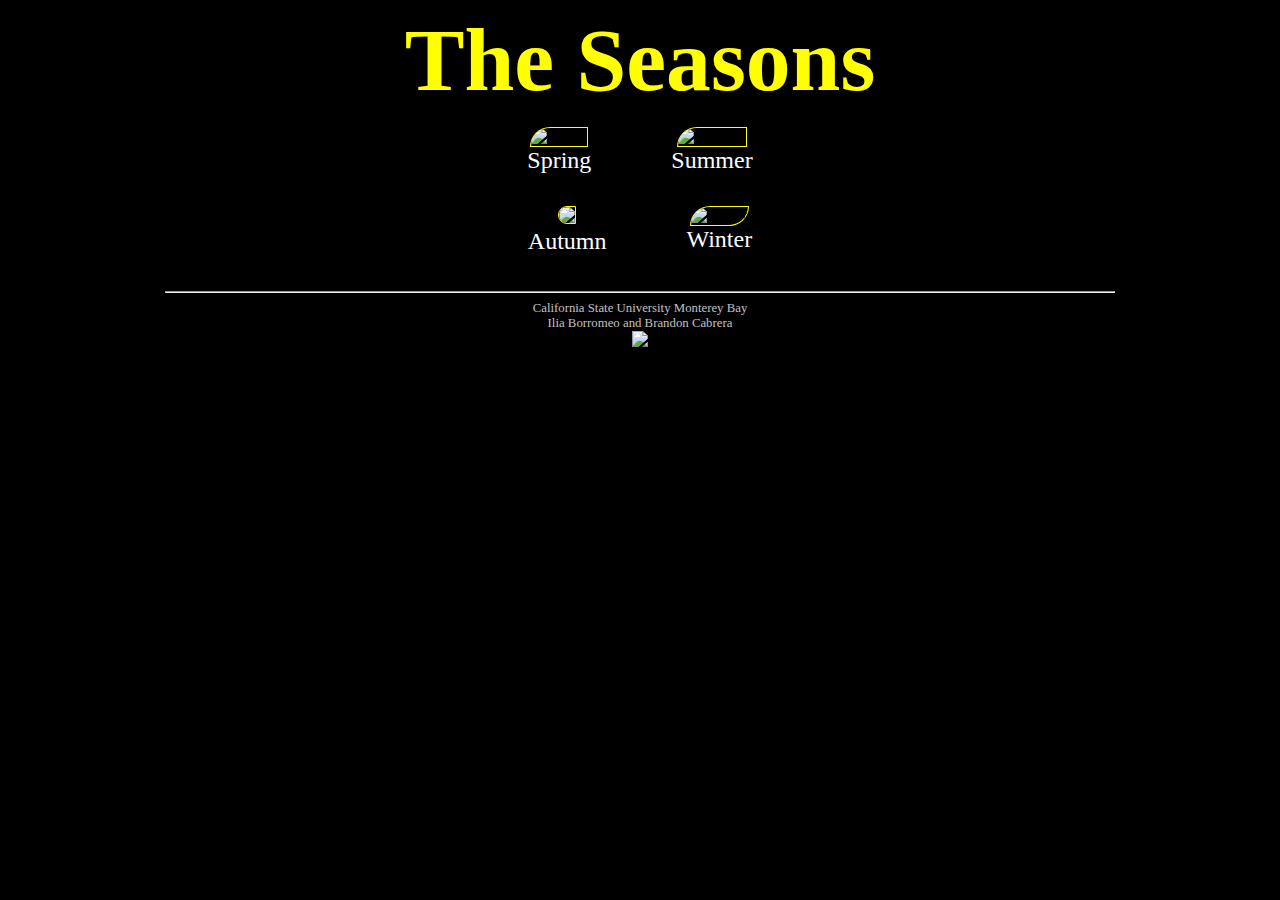
==== Index.html @ c96ecf76 "Add files via upload" ====
<!DOCTYPE html>
<html>
    <head>
        <title> The Seasons </title>
        <meta charset="utf-8" />
		<link href="seasons.css" rel= "stylesheet">
		
    </head>
    
    <body>
        
        <header>
            <h1>The Seasons</h1>
        </header>
        
        <main>

            <!--first row-->
            <div>
                <figure>
                    <img id="spring" src="img/Nice Roses .png" alt= "spring"/>
                    <figcaption>
                        Spring
                    </figcaption>
                </figure>
                <figure>
                    <img src="img/Flower Field.png" alt= "summer"/>
                    <figcaption>
                        Summer
                    </figcaption>
                </figure>
                
            </div>
            
            <!--second row-->
            <div>
                
                <figure>
                    <img id="fall" src="img/Autumn Walkway.png"/>
                    <figcaption>
                        Autumn
                    </figcaption>
                </figure>
    
                <figure>
                    <img id="winter" src= "img/Ice Mountain Range.png" alt= "winter"/>
                    <figcaption>
                        Winter
                    </figcaption>
                </figure>
 
            </div>
            
        </main>
        
        <hr>
        
        <footer>
            California State University Monterey Bay <br>
			Ilia Borromeo and Brandon Cabrera
            <br><img id="mbLogo"src="https://csumb.space/cst/336/midterm/csumb/img/csumb_logo.png">
			
        </footer>

    </body>
</html>

<!doctype html>
<html>
<head>
<meta charset="UTF-8">
<title>Untitled Document</title>
</head>

<body>
</body>
</html>
---- seasons.css ----
@charset "UTF-8";
/* CSS Document */

body {
		background-color: black
			}
		header h1 {
			color: yellow; text-align: center; font-family: 'Pacifico', cursive; font-size:max(2vw, 7vw); margin:0 auto;
		}
		main div {
			display:flex; justify-content:center
		}
		main div figure {
			text-align: center
		}
		main div figure img {
			border-top-left-radius:25px; 
			border:1px solid yellow;
			width:100%;
			height:auto;
		}
		figcaption {
			color: white;
			font-size: 1.5em;
		}
		figure {
			text-align: center;
		}
		#spring {
			border-top-left-radius:25px; 
			border:1px solid yellow; ; 
			width:100%; 
			height:auto;
		}
		div {
			display:flex; 
			justify-content:center;
		}
		#summer {
			border-top-right-radius:25px; 
			border:1px solid yellow; 
			width:100%; 
			height:auto;
}
		#fall {
			border-bottom-left-radius:25px; 
			border:1px solid yellow; 
			width:100%; 
			height:auto;
		}
		#winter {
			border-bottom-right-radius:25px; 
			border:1px solid yellow; 
			width:100%; 
			height:auto;
		}
		hr {
			width:75%; margin-top:20px
		}
		footer {
			font-size:.8em; color:silver;text-align:center; top-padding:10px;
		}
		#mbLogo {
			width:100px
		}

/* CSS Document */
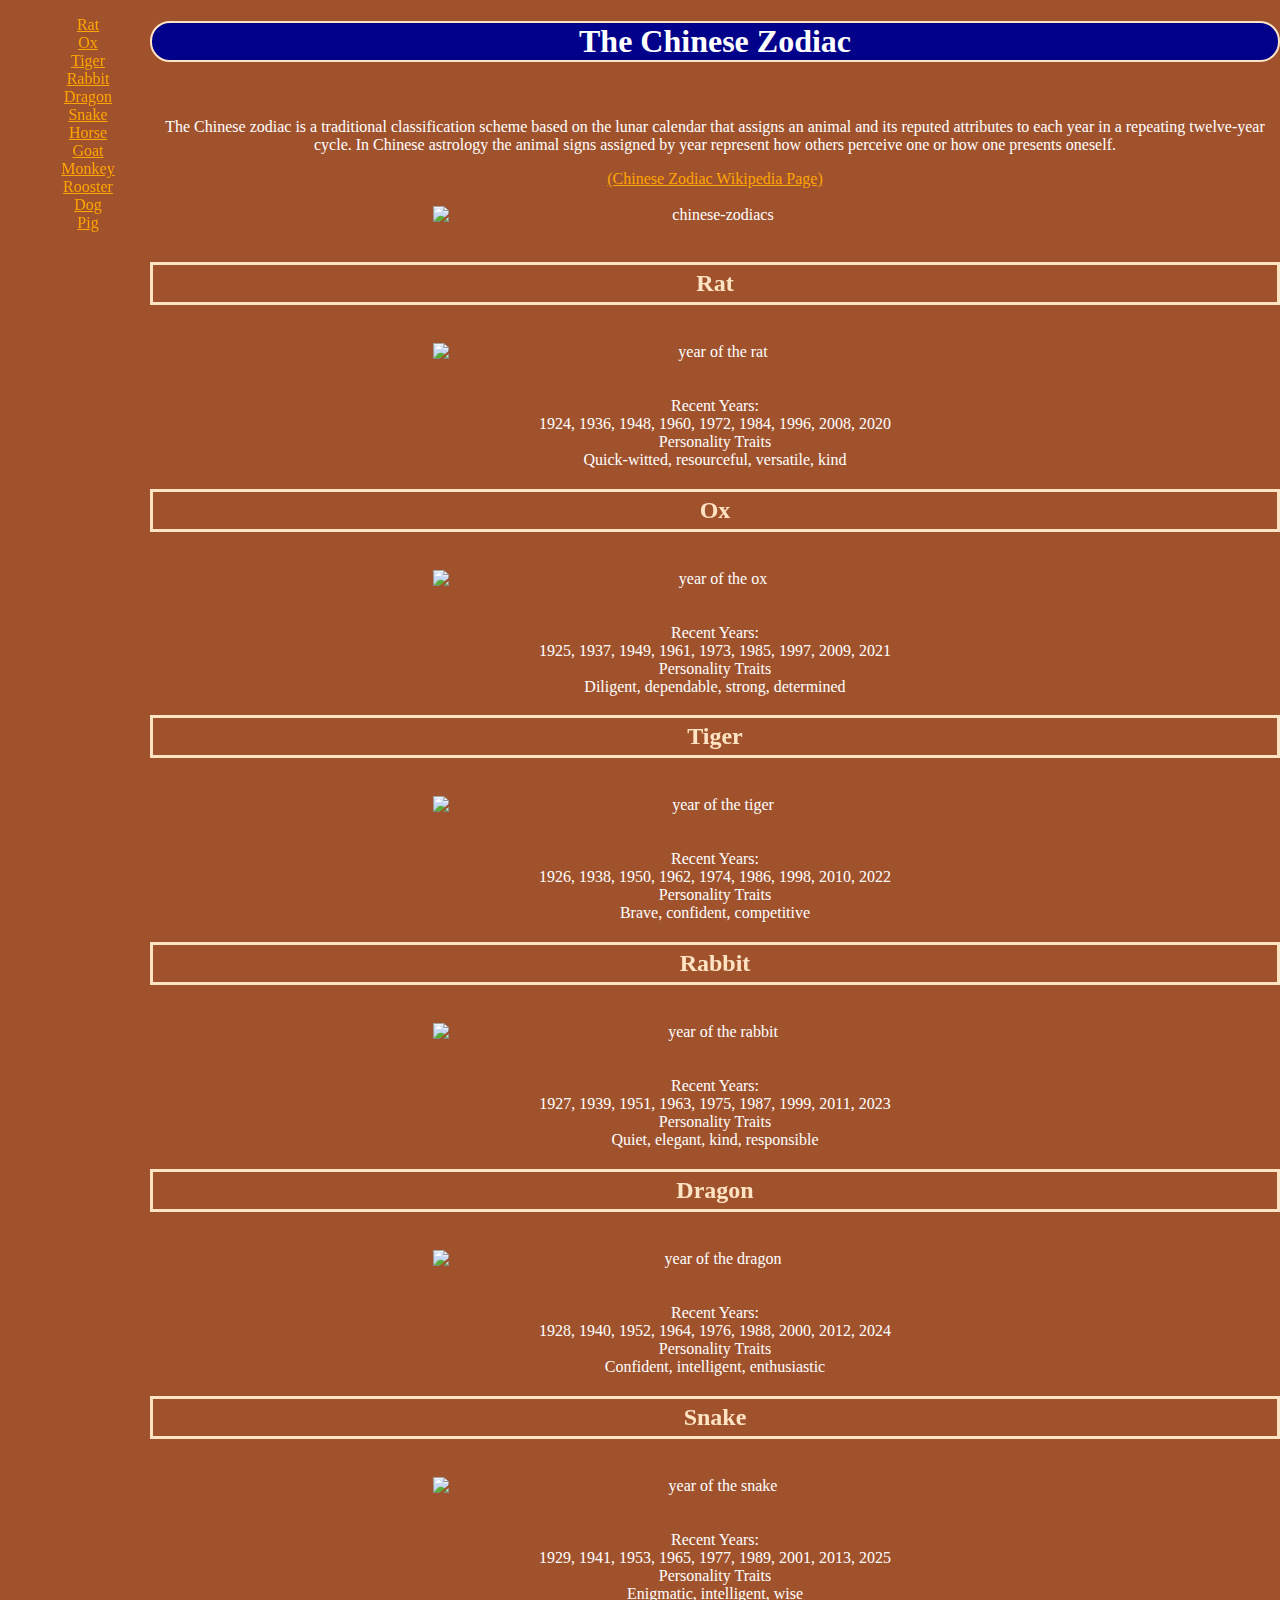
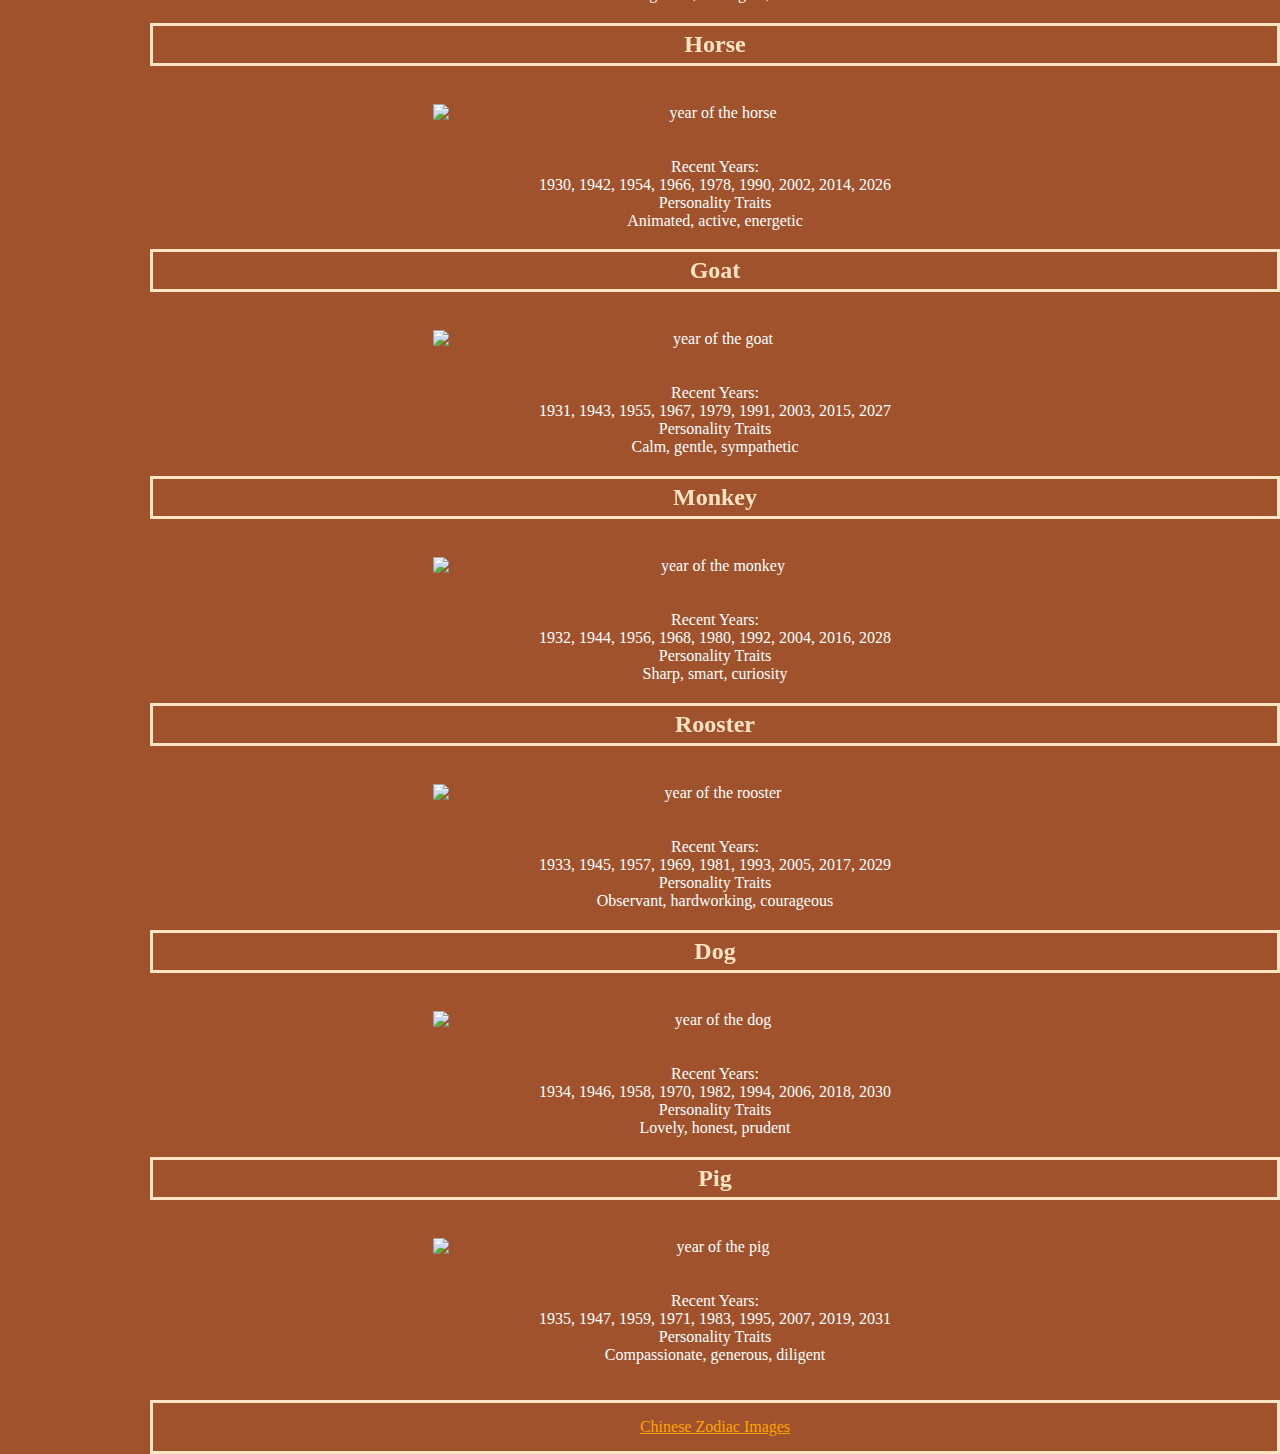
==== commit c45cde3b: "Add files via upload" ====
--- a/Index.html
+++ b/Index.html
@@ -1,77 +1,127 @@
- <!DOCTYPE html>
+<!DOCTYPE html>
 <html>
-    <head>
-        <title> The Seasons </title>
-        <meta charset="utf-8" />
-		<link href="seasons.css" rel= "stylesheet">
-		
-    </head>
-    
-    <body>
-        
-        <header>
-            <h1>The Seasons</h1>
-        </header>
-        
-        <main>
 
-            <!--first row-->
-            <div>
-                <figure>
-                    <img id="spring" src="img/Nice Roses .png" alt= "spring"/>
-                    <figcaption>
-                        Spring
-                    </figcaption>
-                </figure>
-                <figure>
-                    <img src="img/Flower Field.png" alt= "summer"/>
-                    <figcaption>
-                        Summer
-                    </figcaption>
-                </figure>
-                
-            </div>
-            
-            <!--second row-->
-            <div>
-                
-                <figure>
-                    <img id="fall" src="img/Autumn Walkway.png"/>
-                    <figcaption>
-                        Autumn
-                    </figcaption>
-                </figure>
-    
-                <figure>
-                    <img id="winter" src= "img/Ice Mountain Range.png" alt= "winter"/>
-                    <figcaption>
-                        Winter
-                    </figcaption>
-                </figure>
- 
-            </div>
-            
-        </main>
-        
-        <hr>
-        
-        <footer>
-            California State University Monterey Bay <br>
-			Ilia Borromeo and Brandon Cabrera
-            <br><img id="mbLogo"src="https://csumb.space/cst/336/midterm/csumb/img/csumb_logo.png">
-			
-        </footer>
+<head>
+    <meta charset="utf-8">
+    <meta name="viewport" content="width=device-width">
+    <title>Chinese Zodiac</title>
+    <link href="flexstyle.css" rel="stylesheet" type="text/css"/>
+</head>
+	
+<body>
+	<nav>
+		<ul>
+	<li><a href="#rat">Rat</a></li>
+	<li><a href="#ox">Ox</a></li>
+	<li><a href="#tiger">Tiger</a></li>
+	<li><a href="#rabbit">Rabbit</a></li>
+	<li><a href="#dragon">Dragon</a></li>
+	<li><a href="#snake">Snake</a></li>
+	<li><a href="#horse">Horse</a></li>
+	<li><a href="#goat">Goat</a></li>
+	<li><a href="#monkey">Monkey</a></li>
+	<li><a href="#rooster">Rooster</a></li>	
+	<li><a href="#dog">Dog</a></li>	
+	<li><a href="#pig">Pig</a></li>	
+		</ul>
+	</nav>
+	
+<main>
+    <h1>The Chinese Zodiac </h1><br>
+	<p>The Chinese zodiac is a traditional classification scheme based on the lunar calendar that assigns an animal and its reputed attributes to each year in a repeating twelve-year cycle. In Chinese astrology the animal signs assigned by year represent how others perceive one or how one presents oneself.</p>
+	<a href="https://en.wikipedia.org/wiki/Chinese_zodiac" target="blank">(Chinese Zodiac Wikipedia Page)</a>
+    <br><br> 
+    <img src="img/zodiac-signs.jpeg" alt="chinese-zodiacs">
+    <br>
+    <div>
+	<h2 id="rat">Rat</h2>
+    <br><img src="img/rat.png" alt="year of the rat"> <br>
+    <br>Recent Years:<br>
+    1924, 1936, 1948, 1960, 1972, 1984, 1996, 2008, 2020
+    <br>Personality Traits<br>Quick-witted, resourceful, versatile, kind    <br>
+    </div>
+	<div>
+	<h2 id="ox">Ox</h2>
+	<br><img src="img/ox.png" alt="year of the ox"> <br>
+    <br>Recent Years:<br>
+    1925, 1937, 1949, 1961, 1973, 1985, 1997, 2009, 2021 
+    <br>Personality Traits<br>Diligent, dependable, strong, determined    <br>
+	</div>
+	<div>
+    <h2 id="tiger">Tiger</h2>
+	<br><img src="img/tiger.png" alt="year of the tiger"> <br>
+        <br>Recent Years:<br>
+    1926, 1938, 1950, 1962, 1974, 1986, 1998, 2010, 2022 
+    <br>Personality Traits<br>Brave, confident, competitive    <br>
+	</div>
+	<div>
+    <h2 id="rabbit">Rabbit</h2>
+	<br><img src="img/rabbit.png" alt="year of the rabbit"> <br>
+        <br>Recent Years:<br>
+    1927, 1939, 1951, 1963, 1975, 1987, 1999, 2011, 2023 
+    <br>Personality Traits<br>Quiet, elegant, kind, responsible    <br>
+	</div>
+	<div>
+    <h2 id="dragon">Dragon</h2>
+	<br><img src="img/dragon.png" alt="year of the dragon"> <br>
+        <br>Recent Years:<br>
+    1928, 1940, 1952, 1964, 1976, 1988, 2000, 2012, 2024 
+    <br>Personality Traits<br>Confident, intelligent, enthusiastic    <br>
+	</div>
+	<div>
+    <h2 id="snake">Snake</h2>  
+	<br><img src="img/snake.png" alt="year of the snake"> <br>
+    <br>Recent Years:<br>
+    1929, 1941, 1953, 1965, 1977, 1989, 2001, 2013, 2025 
+    <br>Personality Traits<br>Enigmatic, intelligent, wise    <br>
+	</div>
+	<div>
+    <h2 id="horse">Horse</h2>
+	<br><img src="img/horse.png" alt="year of the horse"> <br>
+        <br>Recent Years:<br>
+    1930, 1942, 1954, 1966, 1978, 1990, 2002, 2014, 2026 
+    <br>Personality Traits<br>Animated, active, energetic    <br>
+	</div>
+	<div>
+    <h2 id="goat">Goat</h2>
+	<br><img src="img/goat.png" alt="year of the goat"> <br>
+        <br>Recent Years:<br>
+    1931, 1943, 1955, 1967, 1979, 1991, 2003, 2015, 2027 
+    <br>Personality Traits<br>Calm, gentle, sympathetic    <br>
+	</div>
+	<div>
+    <h2 id="monkey">Monkey</h2>
+	<br><img src="img/monkey.png" alt="year of the monkey"> <br>
+	<br>Recent Years:<br>
+    1932, 1944, 1956, 1968, 1980, 1992, 2004, 2016, 2028 
+    <br>Personality Traits<br>Sharp, smart, curiosity    <br>
+	</div>
+	<div>
+    <h2 id="rooster">Rooster</h2>
+	<br><img src="img/rooster.png" alt="year of the rooster"> <br>
+        <br>Recent Years:<br>1933, 1945, 1957, 1969, 1981, 1993, 2005, 2017, 2029 
+    <br>Personality Traits<br>Observant, hardworking, courageous    <br>
+	</div>
+	<div>
+    <h2 id="dog">Dog</h2>
+	<br><img src="img/dog.png" alt="year of the dog"> <br>
+        <br>Recent Years:<br>
+    1934, 1946, 1958, 1970, 1982, 1994, 2006, 2018, 2030 
+    <br>Personality Traits<br>Lovely, honest, prudent    <br>
+	</div>
+	<div>
+    <h2 id="pig">Pig</h2>
+	<br><img src="img/pig.png" alt="year of the pig"> <br>
+        <br>Recent Years:<br>
+    1935, 1947, 1959, 1971, 1983, 1995, 2007, 2019, 2031 
+    <br>Personality Traits<br>Compassionate, generous, diligent
+	</div>
+    <br> <br>
+	
+<footer>
+	<a href="http://www.creativeartsguild.org/images/uploads/categories/12_Chinese_Zodiac_Signs.pdf" target="blank"> Chinese Zodiac Images</a>
+	</footer>
+</main>
+</body>
 
-    </body>
-</html>
-
-<!doctype html>
-<html>
-<head>
-<meta charset="UTF-8">
-<title>Untitled Document</title>
-</head>
-
-<body>
-</body>
-</html>
+</html>--- a/flexstyle.css
+++ b/flexstyle.css
@@ -0,0 +1,110 @@
+
+		h1 {
+			color: white;
+			background-color: darkblue;
+			border: 2px solid bisque;
+			border-radius: 20px 20px;
+			text-align: center;
+			
+		}
+		h2 {
+			color: bisque;
+			position: sticky;
+			top: 20px;
+			border: 3px solid bisque;
+			padding: 5px 5px;
+			text-align: center;
+		}
+		body {
+			background-color: sienna;
+			color: white;
+			text-align: center;
+			font-display: auto
+		}
+		nav {
+			position: fixed;
+			top: 0;
+			bottom: 0;
+			width: 120px;
+		}
+		a {
+			color: orange;
+		}
+		a:hover{
+			color: white;
+		}
+		a:visited{
+			color: brown;
+		}
+		a:active{
+			text-shadow: 2px 2px 5px gold;
+		}
+		main {
+			position: absolute;
+			top: 0;
+			left: 150px;
+		}
+		nav ul li {
+		    list-style: none;
+		}
+		img {
+				width: 50%;
+ 				display: block;
+  				margin-left: auto;
+  				margin-right: auto;
+			}
+		footer {
+				border: 3px solid bisque;
+				padding: 15px 15px;
+			}
+	@media (max-width: 768px) {
+		nav {
+			position: absolute;
+			top: 5px;
+			left: 0;
+			width: 100%;
+		    height: 150px;
+			overflow: scroll;
+			border: 3px solid bisque;
+		}
+			nav:before{
+				content: "Navigation Menu";
+				background-color: navy;
+				color: white;
+				font-size: 1.5rem;
+				text-align: center;
+				width: 100%;
+				display: block;
+			}
+			main {
+				position: absolute;
+				top: 180px;
+				left: 0;
+			}
+			h2 {
+			color: bisque;
+			position: sticky;
+			top: 20px;
+			border: 3px solid bisque;
+			padding: 5px 5px;
+			text-align: center;
+		}
+		
+}
+	@media (max-width: 480px) {
+			body {
+				position: absolute;
+				top: 180px;
+				text-align: center;
+				font-display: auto;
+			}
+			img {
+				width: 100%;
+ 				display: block;
+  				margin-left: auto;
+  				margin-right: auto;
+			}
+		}
+
+/* CSS Document */
+
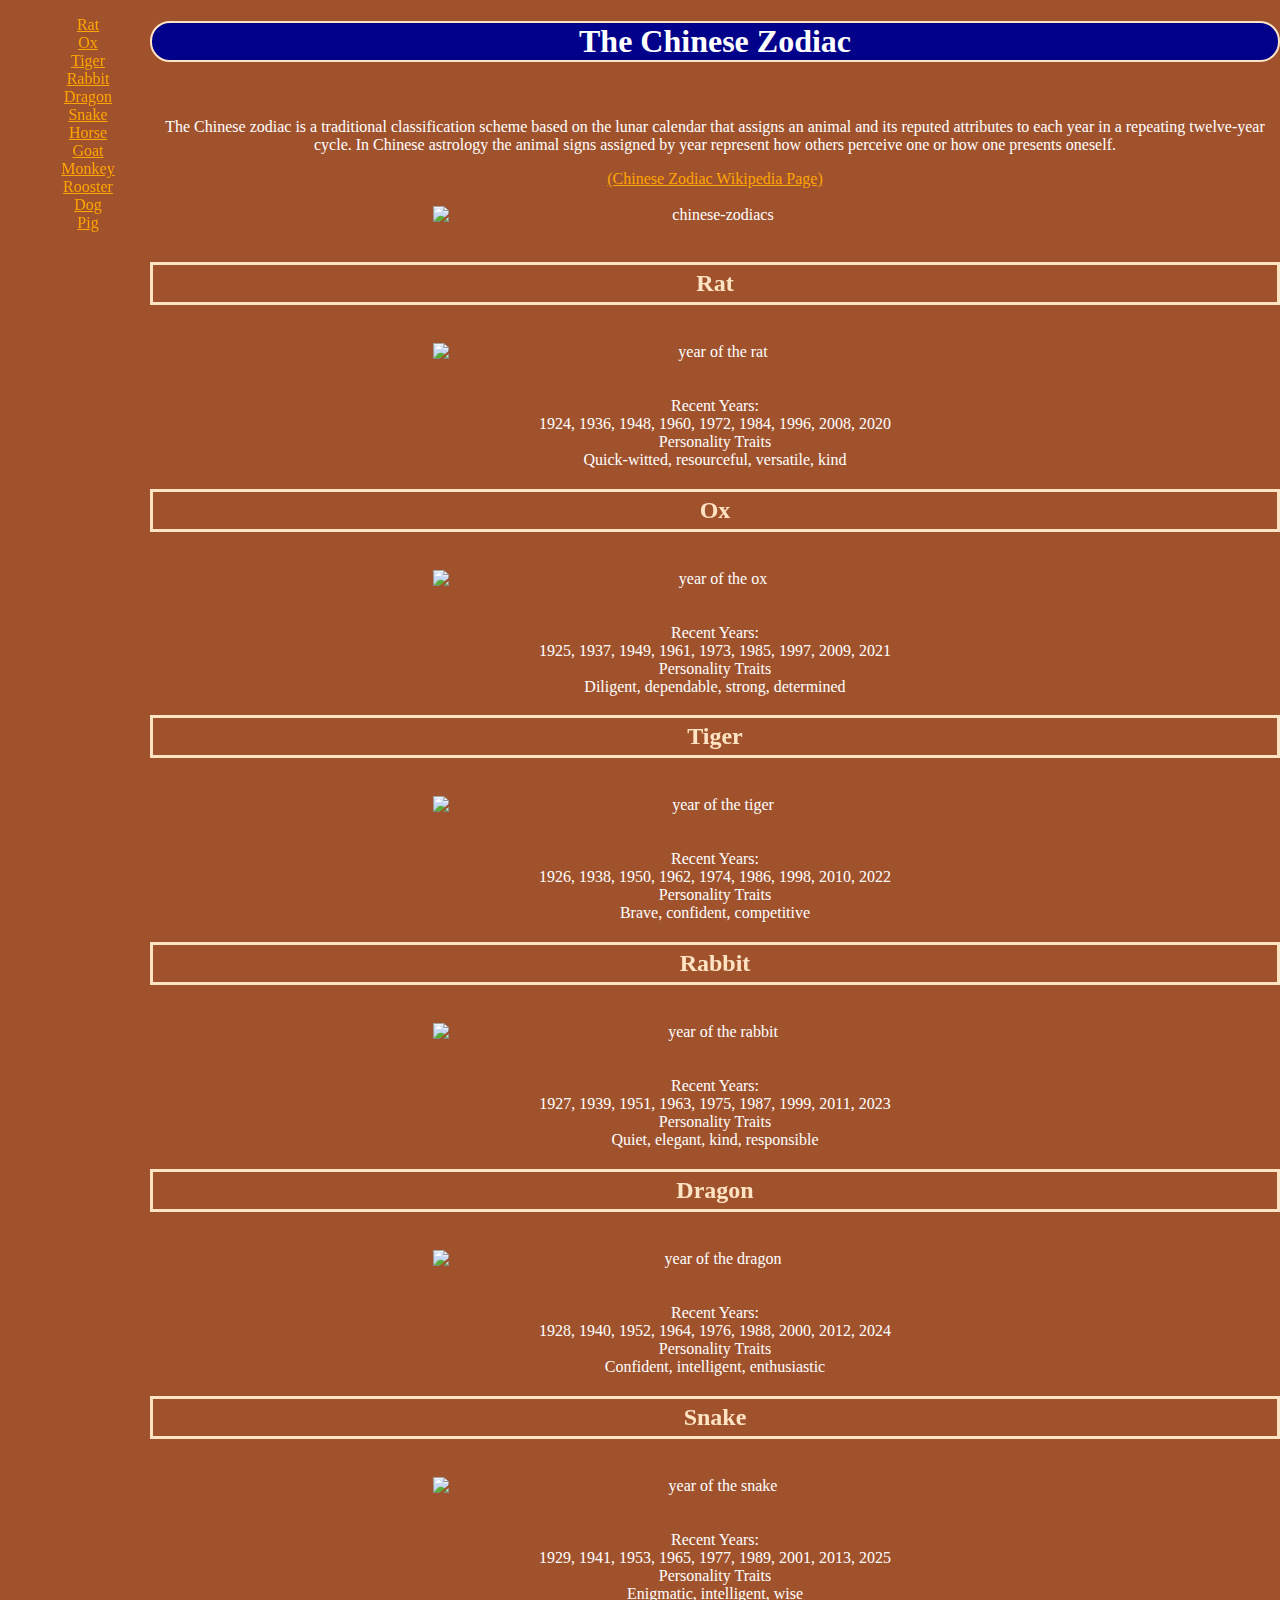
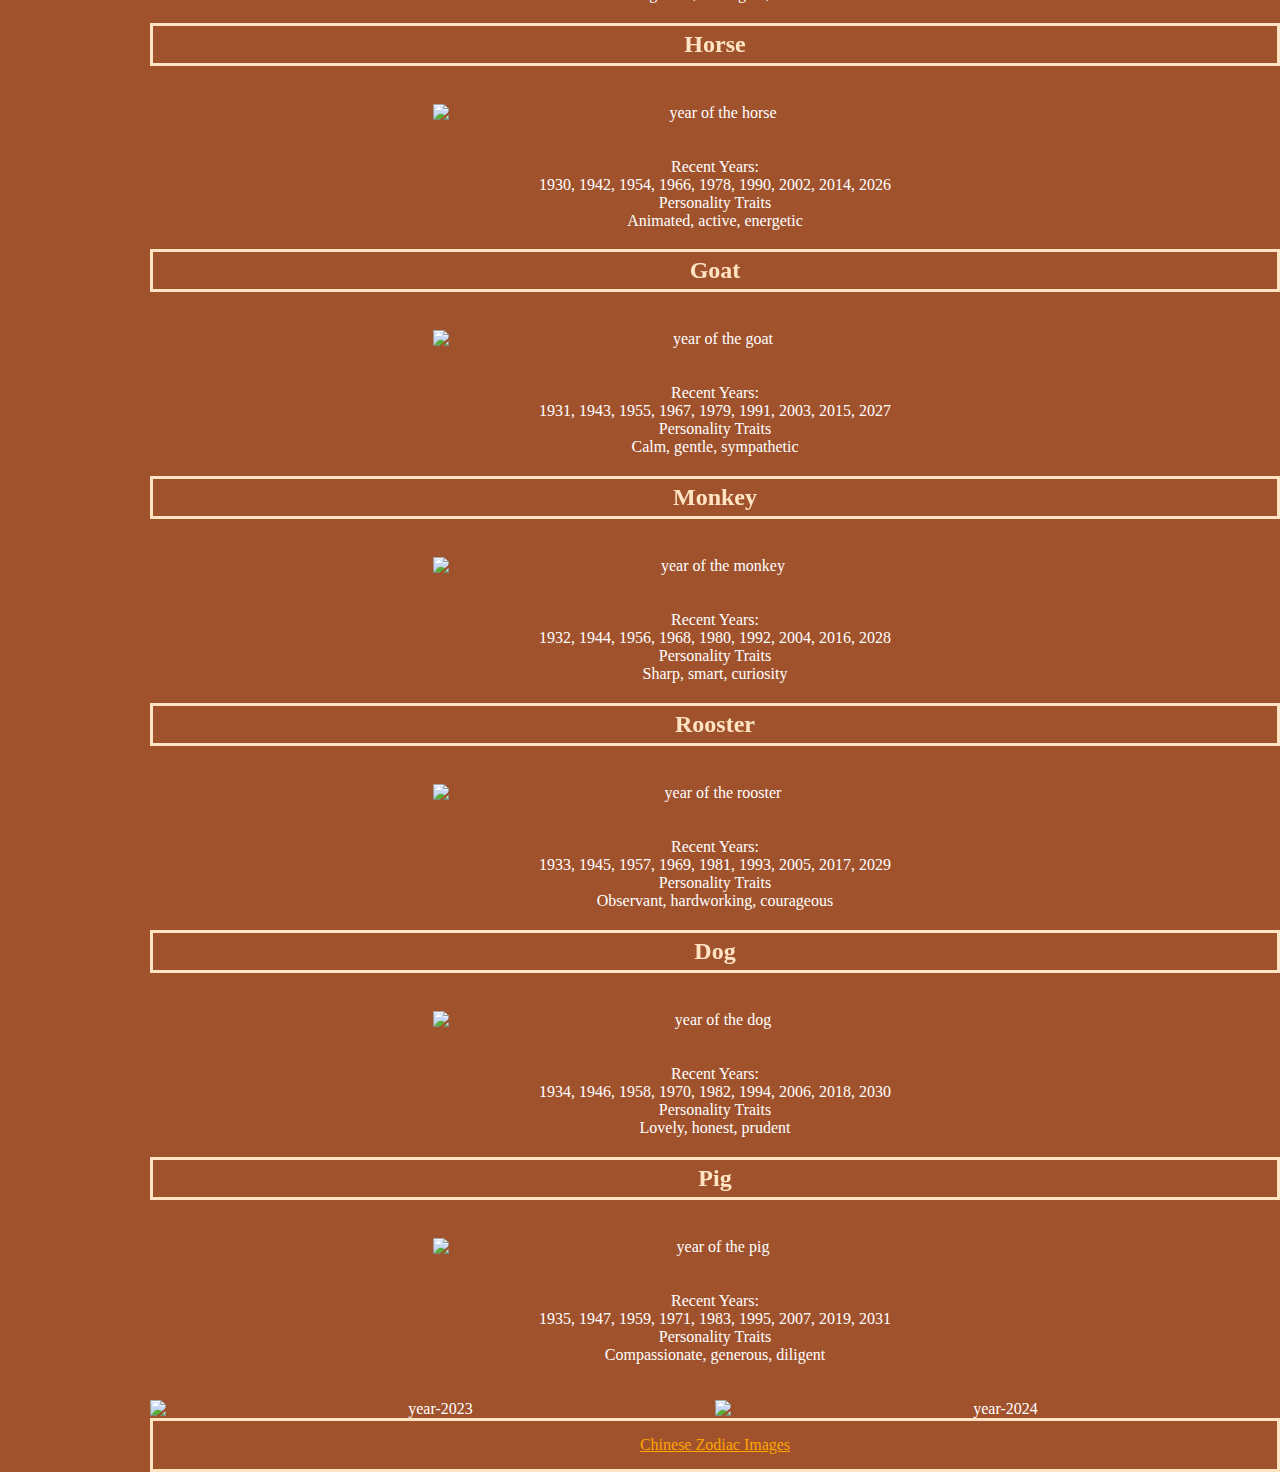
==== commit cb973abb: "Add files via upload" ====
--- a/Index.html
+++ b/Index.html
@@ -1,12 +1,14 @@
 <!DOCTYPE html>
-<html>
+<html lang="en">
 
 <head>
+	
     <meta charset="utf-8">
     <meta name="viewport" content="width=device-width">
     <title>Chinese Zodiac</title>
-    <link href="flexstyle.css" rel="stylesheet" type="text/css"/>
-</head>
+    <link href="flexstyle.css" rel="stylesheet" type="text/css">
+
+	</head>
 	
 <body>
 	<nav>
@@ -118,6 +120,11 @@
 	</div>
     <br> <br>
 	
+<div class="row">
+	<img src="img/rabbit.png" alt="year-2023"> <br>
+	<img src="img/dragon.png" alt="year-2024"> <br>
+</div>
+	
 <footer>
 	<a href="http://www.creativeartsguild.org/images/uploads/categories/12_Chinese_Zodiac_Signs.pdf" target="blank"> Chinese Zodiac Images</a>
 	</footer>
--- a/flexstyle.css
+++ b/flexstyle.css
@@ -19,7 +19,6 @@
 			background-color: sienna;
 			color: white;
 			text-align: center;
-			font-display: auto
 		}
 		nav {
 			position: fixed;
@@ -57,6 +56,11 @@
 				border: 3px solid bisque;
 				padding: 15px 15px;
 			}
+		.row{
+				display: flex;
+				justify-content: center;
+			}
+	
 	@media (max-width: 768px) {
 		nav {
 			position: absolute;
@@ -96,7 +100,6 @@
 				position: absolute;
 				top: 180px;
 				text-align: center;
-				font-display: auto;
 			}
 			img {
 				width: 100%;
